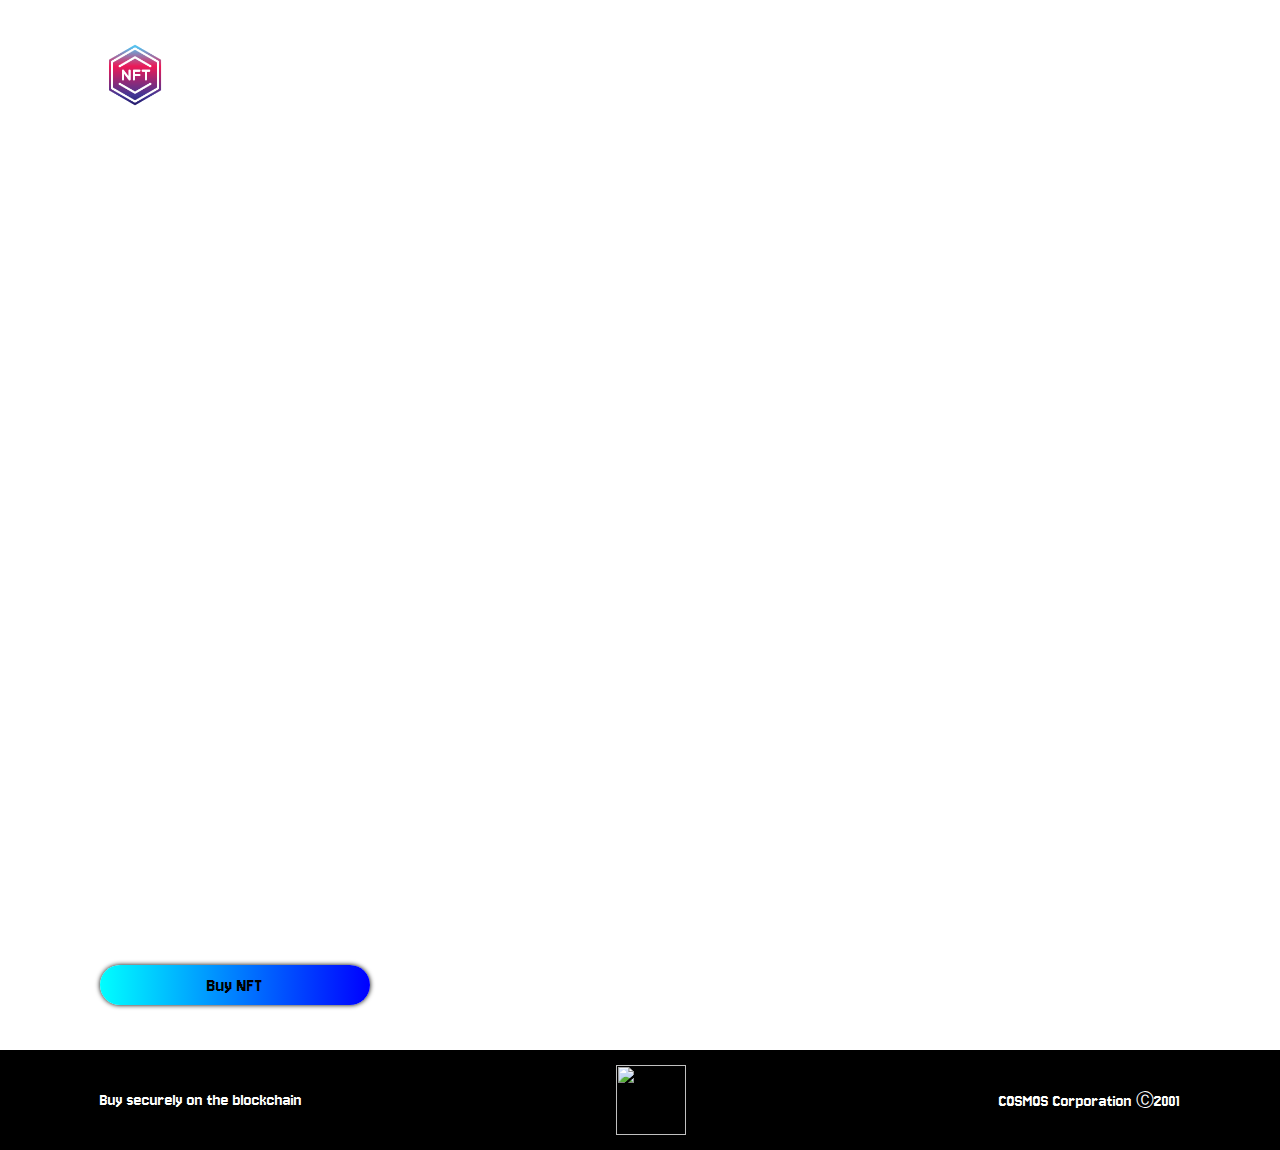
==== index.html @ a1b7688b "first commit" ====
<!DOCTYPE html>
<html lang="en">
<head>
    <meta charset="UTF-8">
    <meta name="viewport" content="width=device-width, initial-scale=1.0">
    <link rel="stylesheet" href="index.css">
    <script src="index.js" defer></script>
    <script type="module" src="https://unpkg.com/ionicons@7.1.0/dist/ionicons/ionicons.esm.js"></script>
    <script nomodule src="https://unpkg.com/ionicons@7.1.0/dist/ionicons/ionicons.js"></script>
    <title>NFT store</title>
</head>
<body>
    <header class="header">
        <img class="header_image" src="./images/logo.png" alt="">
        <ion-icon class="header_icon" name="logo-twitter"></ion-icon>
    </header>

    <main class="main">
        <section class="main_section">
            <h1 class="main_section_headtitle">
                Explore Unique NFT 
                <br>
                Creations Platform
            </h1>
            <p class="main_section_subtitle">
                Discover a World of Digital Artistry: Dive into the boundless realm of non-fungible tokens (NFTs) on our innovative platform, where creativity knows no limits. Immerse yourself in a gallery of unique and captivating digital artworks, each a testament to the ingenuity of its creator. From mesmerizing animations to thought-provoking illustrations, our curated collection showcases the diverse spectrum of NFT artistry. Whether you're an avid collector, a passionate creator, or simply an admirer of digital expression, our platform offers an unparalleled opportunity to engage with the forefront of artistic innovation. Join us on this journey into the future of art and blockchain technology, where every token tells a story and every creation is a masterpiece in its own right.
            </p>
            <button class="main_section_button">Buy NFT</button>
        </section>
        <!-- <section class="main_section">
            <img class="main_section_image" src="./images/earth.webp" alt="">
        </section> -->
    </main>

    <footer class="footer">
        <p class="footer_autor">Buy securely on the blockchain</p>
        <img class="footer_image" src="./images/footer.gif" alt="">
        <p class="footer_autor">COSMOS Corporation Ⓒ2001</p>
    </footer>
</body>
</html>
---- index.css ----
@import url('https://fonts.googleapis.com/css2?family=Jersey+10&display=swap');
@import url('https://fonts.googleapis.com/css2?family=Jersey+10&family=Jersey+25&display=swap');

* {
    margin: 0;
    padding: 0;
    box-sizing: border-box;
    font-family: sans-serif;
}

body {
    width: 100%;
    min-height: 100vh;
    background-image: url(./images/back3.jpg);
    background-size: 100% 100%;
}

.header {
    width: 100%;
    height: 150px;
    padding: 0 100px;
    display: flex;
    align-items: center;
    justify-content: space-between;
}

.header_image {
    width: 70px;
    height: 70px;
}

.header_icon {
    font-size: 30px;
    color: white;
}

.main {
    width: 100%;
    height: 100vh;
    padding: 50px 100px;
    display: flex;
    justify-content: space-between;
}

.main_section {
    width: 50%;
}

.main_section_headtitle {
    font-size: 100px;
    color: white;
    font-family: "Jersey 10", sans-serif;   
}

.main_section_subtitle {
    font-size: 18px;
    color: white;
    margin: 20px 0;
    line-height: 1.5;
    font-family: "Jersey 25", sans-serif;
}

.main_section_button {
    width: 50%;
    height: 40px;
    border-radius: 20px;
    font-size: 20px;
    border: none;
    font-family: "Jersey 10", sans-serif;
    box-shadow: 0 0 5px black;
    background: linear-gradient(to right, aqua, blue);
}

.main_section:nth-child(2) {
    display: flex;
    justify-content: center;
}

.main_section_image {
    width: 400px;
    height: 400px;
}

.footer {
    width: 100%;
    height: 100px;
    background: black;
    padding: 0 100px;
    display: flex;
    align-items: center;
    justify-content: space-between;
}

.footer_autor {
    color: white;
    font-size: 18px;
    font-family: "Jersey 10", sans-serif;
}

.footer_image {
    width: 70px;
    height: 70px;
}
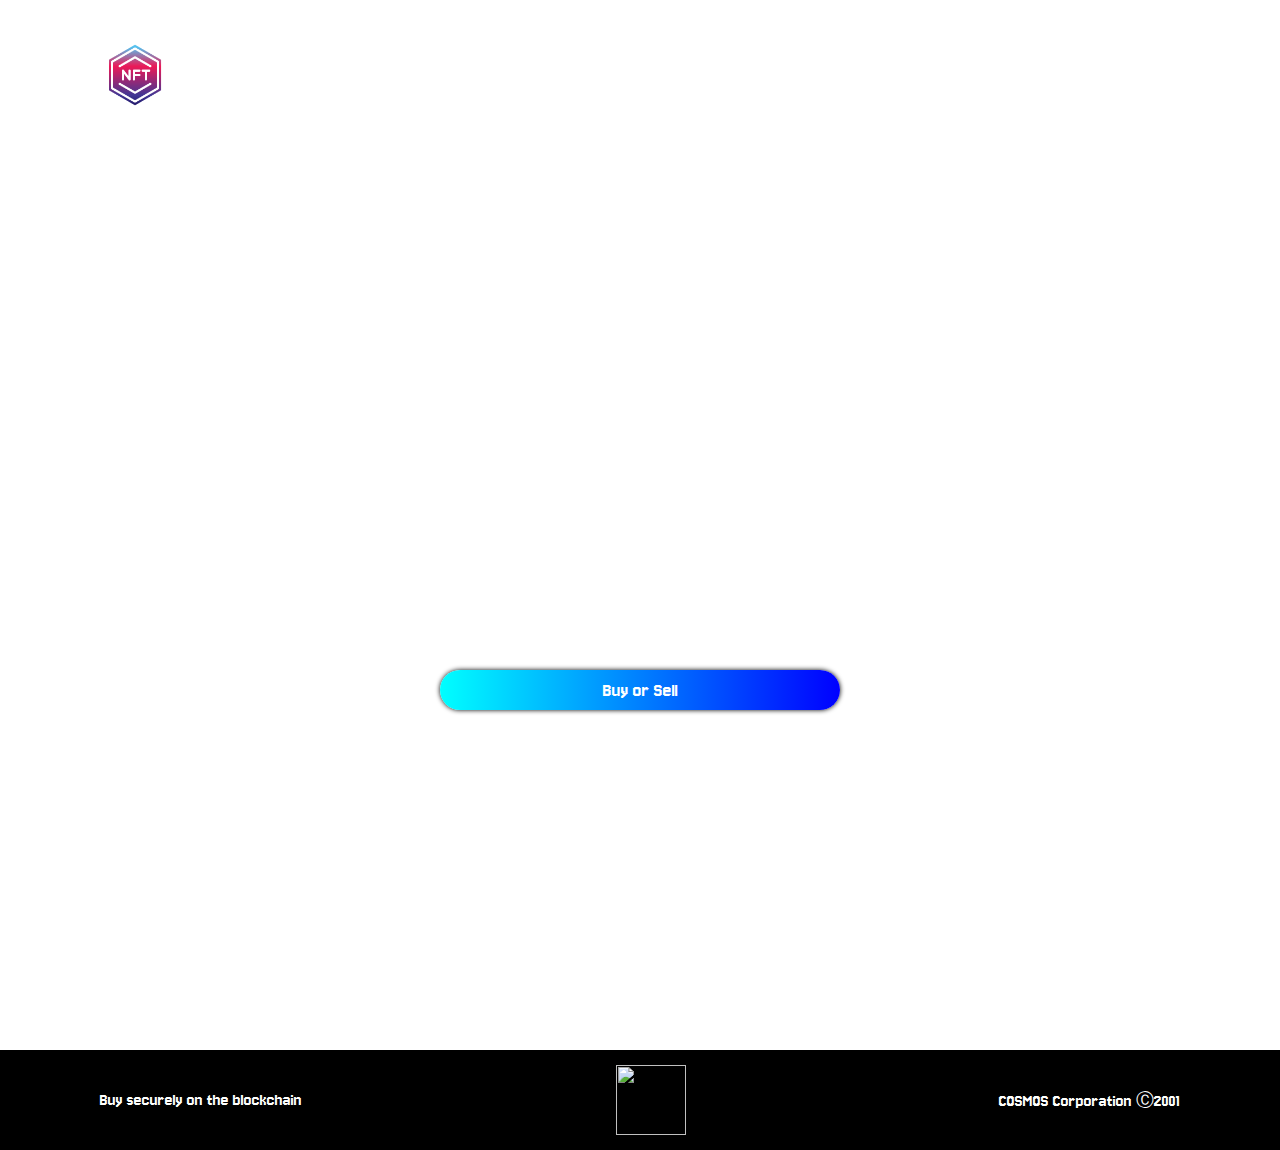
==== commit bec119e2: "ASd" ====
--- a/index.html
+++ b/index.html
@@ -25,7 +25,7 @@
             <p class="main_section_subtitle">
                 Discover a World of Digital Artistry: Dive into the boundless realm of non-fungible tokens (NFTs) on our innovative platform, where creativity knows no limits. Immerse yourself in a gallery of unique and captivating digital artworks, each a testament to the ingenuity of its creator. From mesmerizing animations to thought-provoking illustrations, our curated collection showcases the diverse spectrum of NFT artistry. Whether you're an avid collector, a passionate creator, or simply an admirer of digital expression, our platform offers an unparalleled opportunity to engage with the forefront of artistic innovation. Join us on this journey into the future of art and blockchain technology, where every token tells a story and every creation is a masterpiece in its own right.
             </p>
-            <button class="main_section_button">Buy NFT</button>
+            <a href="./pages/market.html"><button class="main_section_button">Buy or Sell</button></a>
         </section>
         <!-- <section class="main_section">
             <img class="main_section_image" src="./images/earth.webp" alt="">
--- a/index.css
+++ b/index.css
@@ -39,39 +39,53 @@
     height: 100vh;
     padding: 50px 100px;
     display: flex;
-    justify-content: space-between;
+    justify-content: center;
 }
 
 .main_section {
-    width: 50%;
+    width: 100%;
+    display: flex;
+    align-items: center;
+    flex-direction: column;
 }
 
 .main_section_headtitle {
     font-size: 100px;
+    text-align: center;
     color: white;
     font-family: "Jersey 10", sans-serif;   
 }
 
 .main_section_subtitle {
     font-size: 18px;
+    width: 70%;
     color: white;
+    text-align: center;
     margin: 20px 0;
     line-height: 1.5;
     font-family: "Jersey 25", sans-serif;
 }
 
 .main_section_button {
-    width: 50%;
+    width: 400px;
     height: 40px;
     border-radius: 20px;
+    cursor: pointer;
     font-size: 20px;
     border: none;
+    color: white;
     font-family: "Jersey 10", sans-serif;
     box-shadow: 0 0 5px black;
     background: linear-gradient(to right, aqua, blue);
 }
 
-.main_section:nth-child(2) {
+@media (max-width: 1000px) {
+    .main_section_button {
+        width: 200px;
+    }
+}
+
+/* .main_section:nth-child(2) {
     display: flex;
     justify-content: center;
 }
@@ -79,7 +93,7 @@
 .main_section_image {
     width: 400px;
     height: 400px;
-}
+} */
 
 .footer {
     width: 100%;
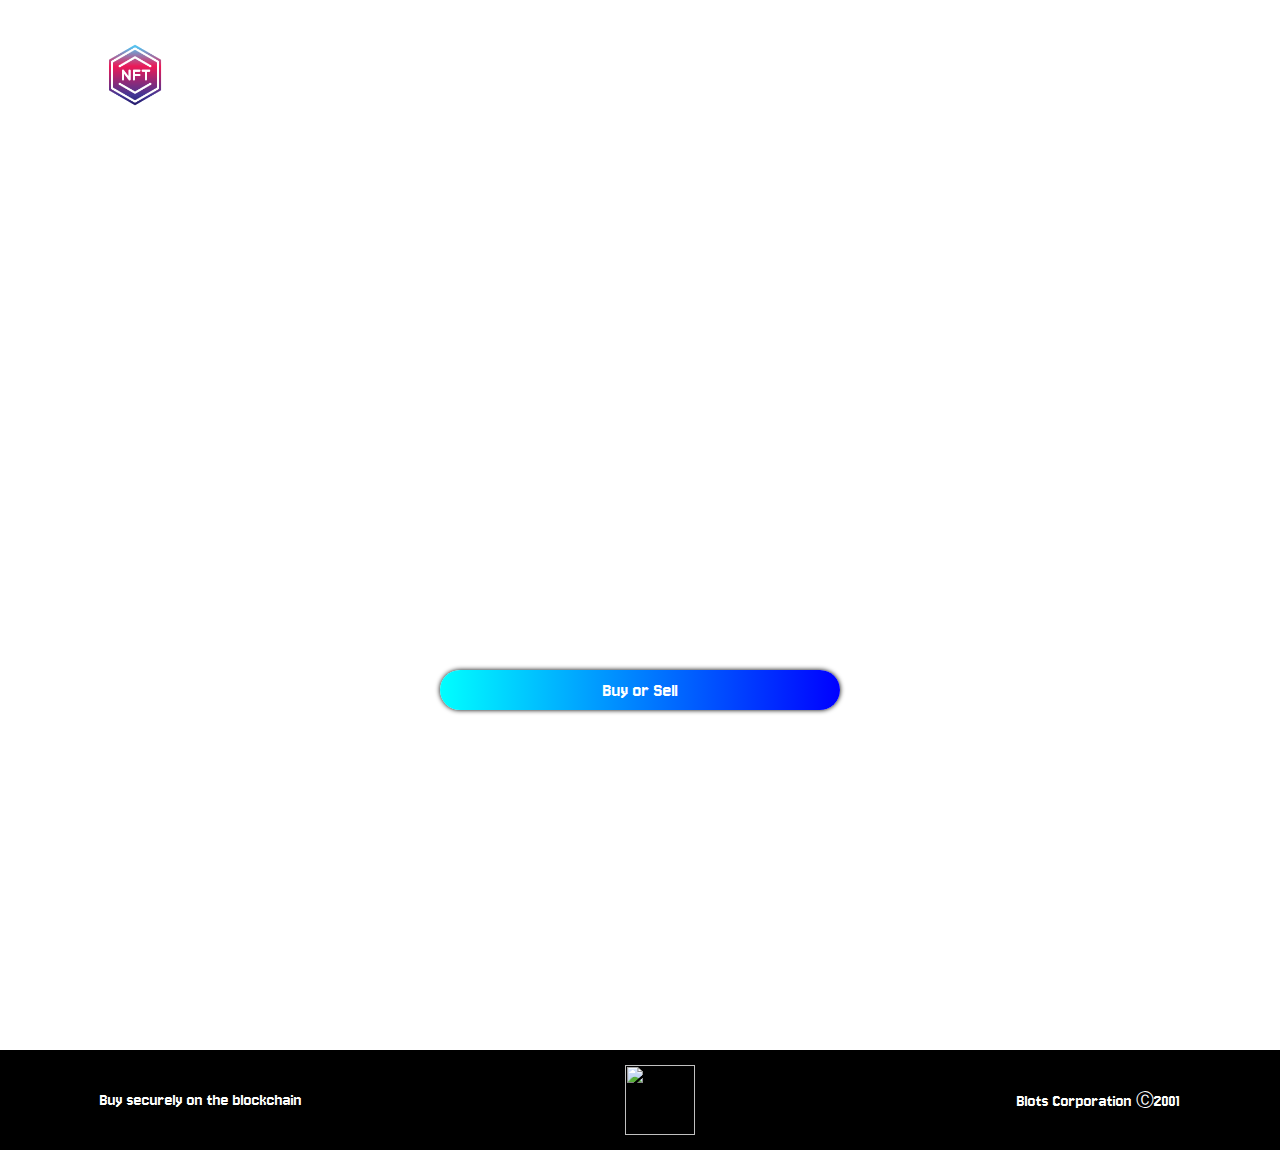
==== commit a4dadcf1: "asd" ====
--- a/index.html
+++ b/index.html
@@ -12,7 +12,7 @@
 <body>
     <header class="header">
         <img class="header_image" src="./images/logo.png" alt="">
-        <ion-icon class="header_icon" name="logo-twitter"></ion-icon>
+        <a href="https://www.youtube.com/"><ion-icon class="header_icon" name="logo-twitter"></ion-icon></a>
     </header>
 
     <main class="main">
@@ -35,7 +35,7 @@
     <footer class="footer">
         <p class="footer_autor">Buy securely on the blockchain</p>
         <img class="footer_image" src="./images/footer.gif" alt="">
-        <p class="footer_autor">COSMOS Corporation Ⓒ2001</p>
+        <p class="footer_autor">Blots Corporation Ⓒ2001 </p>
     </footer>
 </body>
 </html>